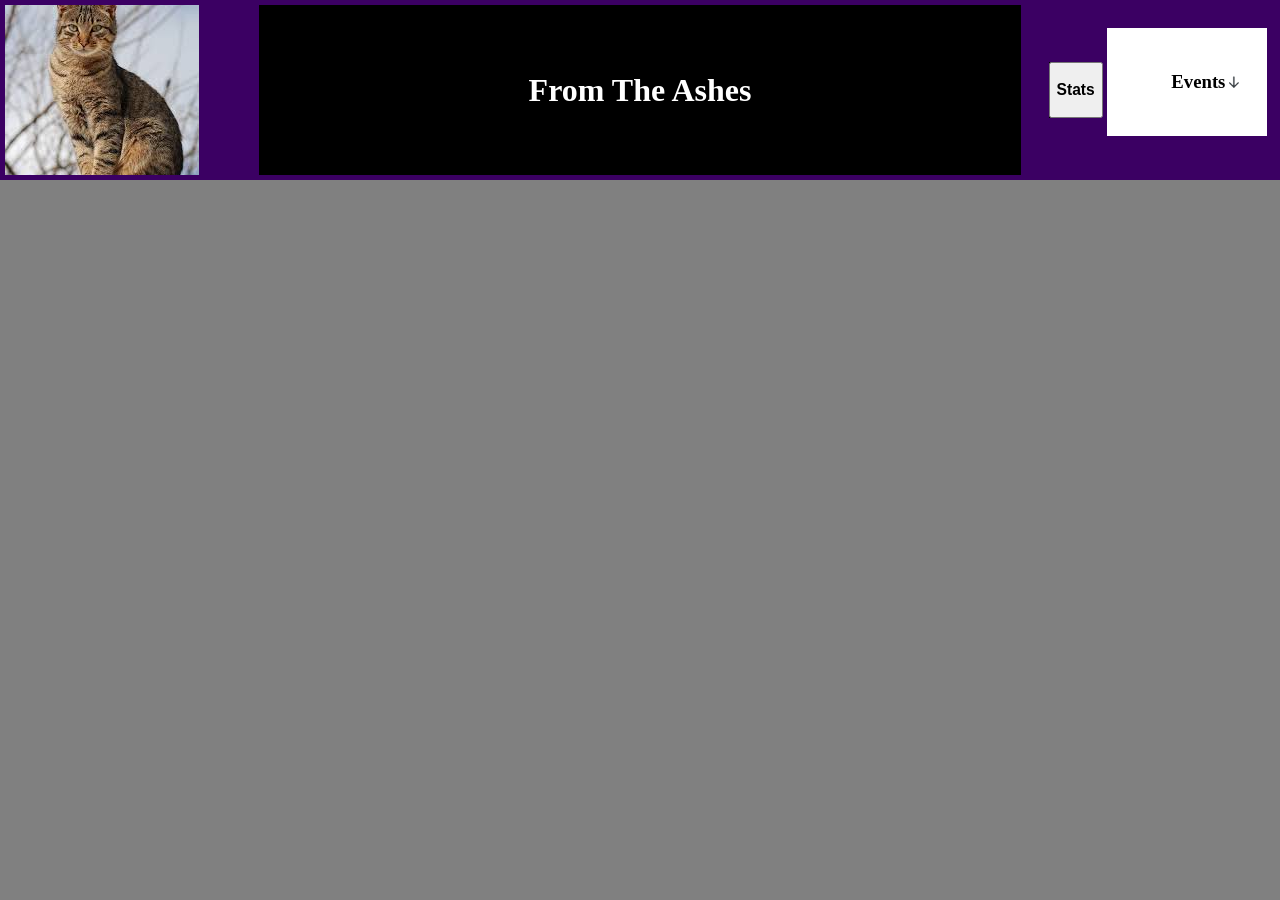
==== FrontEnd/Donators.html @ b6b8ad2a "Added banner to all webpages, completed about section of main page." ====
<!DOCTYPE html>
<html>

<head>
    <meta name="From The Ashes" content="width=device-width, height=device-height, initial-scale=1.0">
    <title>FTA FTA FTA</title>
    <link rel="stylesheet" href="style.css">
</head>

<body class="Main">
    <div class="Banner">
        <div class="BannerLogo">
            <a href="\FrontEnd\index.html"><img src="\FrontEnd\Assets\placeHolder.jpeg" alt="FTA logo"></a>

        </div>

        <div class="BName">
            <h1>From The Ashes</h1>
        </div>
        <div class="BButtons">
            <div class="BStats">
                <a href="Stats.html" target="_self">
                    <button type="button">
                        <h3>Stats</h3>
                    </button>
                </a>
            </div>
            <ul class="Drop">
                <li>
                    <p>
                    <h3>Events</h3>
                    </p>
                    <img src="Assets\arrow-down.png" alt="icon for down arrow" />
                    <ul class="subDrop">
                        <li><a href="Events\ChaosArena\ChaosArena.html">Chaos Arena</a></li>
                        <li><a href="Events\DragonArena\DragonArena.html">Dragon Arena</a></li>
                        <li><a href="Events/GuildBash/guildBash.html">Guild Bash</a></li>
                        <li><a href="Events/GuildBash/guildBash.html">Guild Bash</a></li>
                        <li><a href="Events/GuildDual/guildDual.html">Guild Dual</a></li>
                        <li><a href="Events/GuildExpedition/guildExpedition.html">Guild Expedition</a></li>
                        <li><a href="Events/GuildFest/guildFest.html">Guild Fest</a></li>
                        <li><a href="Events/GuildShowdown/guildShowdown.html">Guild Showdown</a></li>
                        <li><a href="Events/KVK/kvk.html">KVK</a></li>
                        <li><a href="Events/WOW/wow.html">WOW</a></li>

                    </ul>
                </li>
            </ul>
        </div>
    </div>
---- FrontEnd/style.css ----
/*MAIN BODY STYLING*/

.Main{
    background-color: gray;
    margin: 0;
    height: 100vh;
    width: 100vw;
    font-family: Arial sans-serif;
    color: black;
}

/*BANNER*/

.Banner{
    width: 100vw;
    height: 20vh;
    display: grid;
    grid-template-columns: 20% 60% 20%;
    background-color: rgb(59, 0, 99);
    padding: 5px;
    box-sizing: border-box;
}

.BannerLogo{
    min-width: 0;
    min-height: 0;
    display: flex;
    align-items: center;
    overflow: hidden;

}
.BannerLogo img{
    height: auto;
    width: auto;
    max-width: 100%;
    object-fit: contain;

}

.BName{
    display: flex;
    min-width: 0;
    min-height: 0;
    align-items: center;
    justify-content: center;
    background-color: black;
    color: white;
}

.BName h1{
    margin: 0;
    font-size: clamp(1rem, 3vw, 2rem);
}

.BButtons{
    min-width: 0;
    min-height: 0;
    display: grid;
    grid-template-columns: 20% auto auto;
    align-items: center;
    justify-content: right;
    background-color: transparent;
    gap: 0.5rem;
    padding: 0;

}

.BStats{
    background-color: black;
    color: white;

}






/*DROP DOWN MENU BELOW*/

ul.Drop {
    margin-top: 0px;
    max-width: 300px;
    background-color: white;
    color: black;
    justify-content: center;
    align-items: center;
    position: relative;
    cursor: pointer;
    display: grid;
    grid-template-columns: 20% 80% auto;
}

ul.Drop li {
    display: flex;
    justify-content: space-between;
    align-items: center;
    padding: 1.5rem;
}

.Drop .subDrop {
    opacity: 0;
    pointer-events: none;
    position: absolute;
    top: 50%;
    left: 0;
    background-color: #228B22;
    border-radius: 1rem;
    padding: 1rem;
    transition: all .3s ease;
}

.Drop .subDrop li {
    color: white;
    padding: 1rem;
    border-radius: .5rem;
    cursor: pointer;
    transition: background .2s ease;
}

a:link{
    color: #000000
}

a:visited{
    color: #000000
}


.Drop .subDrop li:nth-child(1):hover {
    background-color: #65D076;
}

.Drop .subDrop li:nth-child(2):hover {
    background-color: #4B82FF;
}

.Drop .subDrop li:nth-child(3):hover {
    background-color: #42B3DB;
}

.Drop .subDrop li:nth-child(4):hover {
    background-color: #FA7E91;
}

.Drop .subDrop li:nth-child(5):hover {
    background-color: #A073FF;
}

.Drop .subDrop li:nth-child(6):hover {
    background-color: #449df7;
}

.Drop .subDrop li:nth-child(7):hover {
    background-color: #af0505;
}

.Drop .subDrop li:nth-child(8):hover {
    background-color: #da03da;
}

.Drop .subDrop li:nth-child(9):hover {
    background-color: #00ba00;
}

.Drop .subDrop li:nth-child(10):hover {
    background-color: #4200d0;
}


.Drop img {
    width: 1.1rem;
    transition: transform .2s ease;
}

.Drop:hover img {
    transform: rotate(180deg);
}

.Drop:hover .subDrop {
    top: 100%;
    opacity: 1;
    pointer-events: all;
}


.MainPage{
    display: grid;
    grid-template-columns: 20% 60% 20%;
}

.Information{
    display: flex;
    flex-direction: column;
    justify-content: center;
    align-items: center;
    text-align: center;
    margin-bottom: 2px;
}

.MainLogo{

}
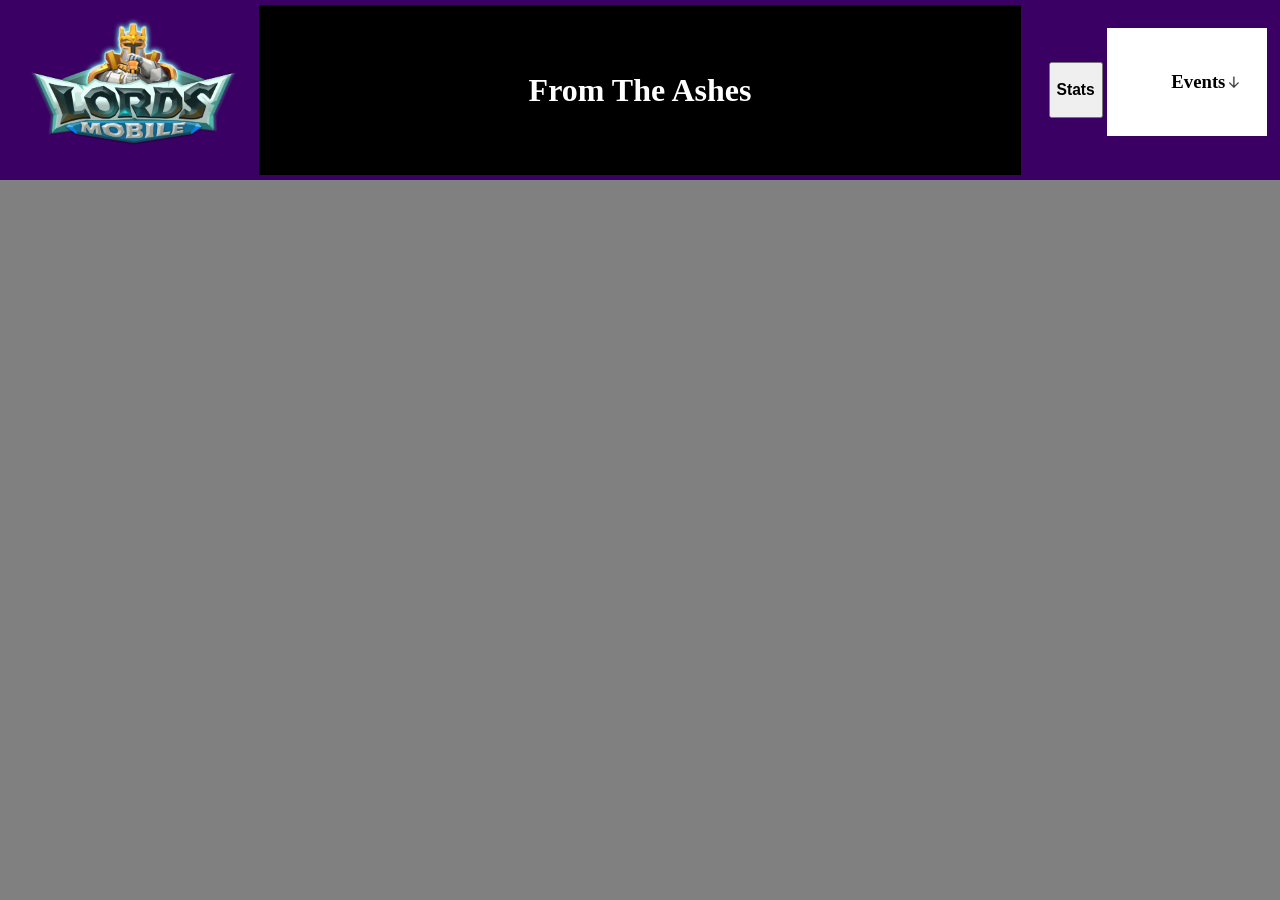
==== commit 3cab875e: "Changed Banner to have the LM logo Changed Banner to have the LM logo" ====
--- a/FrontEnd/Donators.html
+++ b/FrontEnd/Donators.html
@@ -10,7 +10,7 @@
 <body class="Main">
     <div class="Banner">
         <div class="BannerLogo">
-            <a href="\FrontEnd\index.html"><img src="\FrontEnd\Assets\placeHolder.jpeg" alt="FTA logo"></a>
+            <a href="\FrontEnd\index.html"><img src="\FrontEnd\Assets\LordsMobileLogo.png" alt="Lords Mobile Logo"></a>
 
         </div>
 
